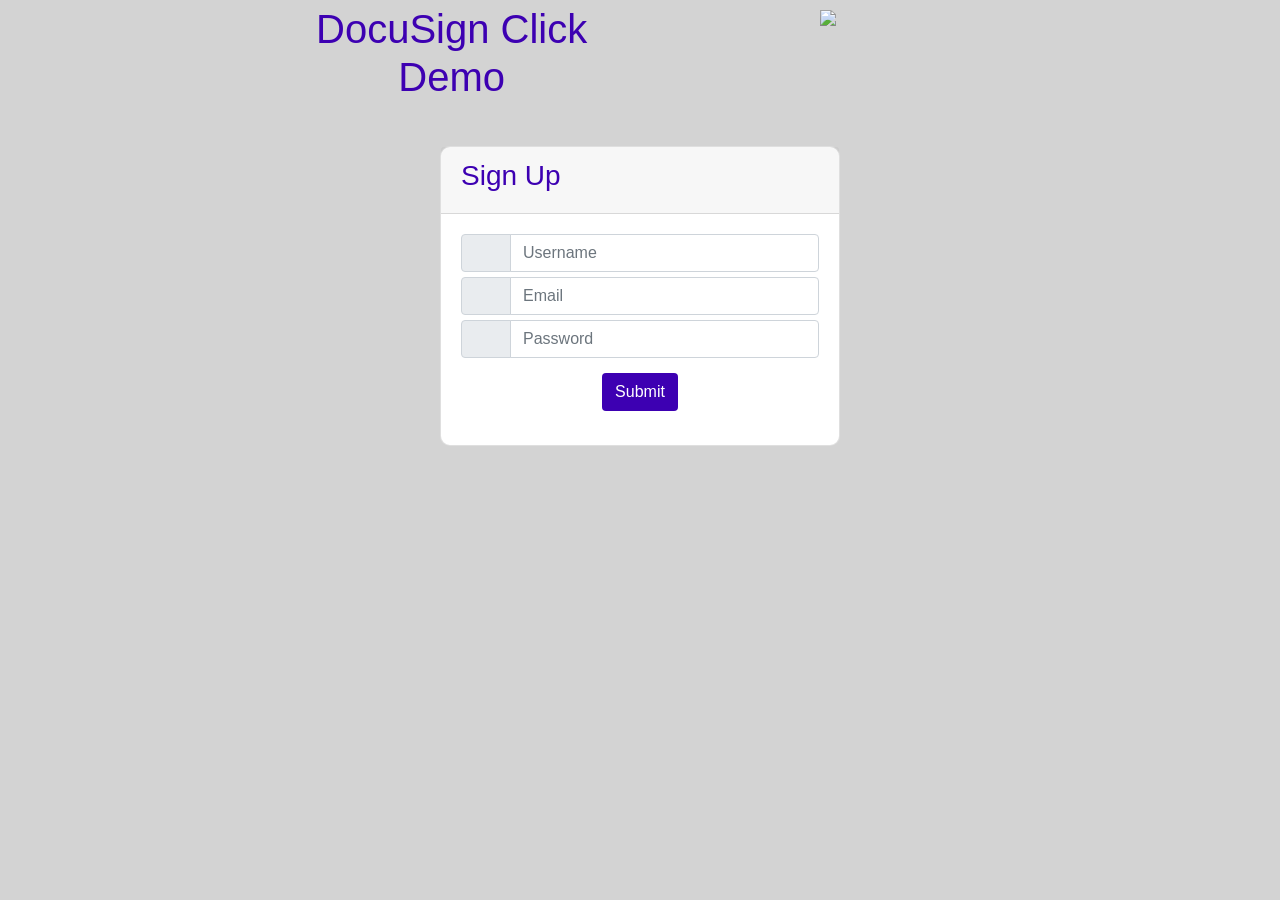
==== index.html @ 32ef611b "updates" ====
<!DOCTYPE html>
<html>
<head>
    <meta charset="utf-8" />
    <title>Sample Page Title</title><meta charset="utf-8">
    <meta name="viewport" content="width=device-width, initial-scale=1">
    <link rel="stylesheet" href="https://maxcdn.bootstrapcdn.com/bootstrap/4.3.1/css/bootstrap.min.css">
    <script src="https://ajax.googleapis.com/ajax/libs/jquery/3.4.1/jquery.min.js"></script>
    <script src="https://cdnjs.cloudflare.com/ajax/libs/popper.js/1.14.7/umd/popper.min.js"></script>
    <script src="https://maxcdn.bootstrapcdn.com/bootstrap/4.3.1/js/bootstrap.min.js"></script>
    <script src="https://demo.docusign.net/clickapi/sdk/latest/docusign-click.js"></script>
    <script src="https://kit.fontawesome.com/986cc1720d.js"></script>
    <link rel="stylesheet" href="demo.css">
    <script src="scripts.js"></script>
</head>
<body onload="loadImage()">
  <div class="container">
    <div class="jumbotron row">
      <div class="col-sm-2"></div>
      <div class="col-sm-4 my-auto">
        <h1>DocuSign Click Demo</h1>
      </div>
      <div class="col-sm-4">
        <img id="customerLogo" src="" class="img responsive">
      </div>
      <div class="col-sm-2"></div>
    </div>
    <div id="signUpForm" class="card">
      <div class="card-header">
				<h3 id="signInText">Sign Up</h3>
			</div>
      <div class="card-body" id="start">
        <form>
          <div class="input-group">
            <div class="input-group-prepend">
              <span class="input-group-text"><i class="far fa-user"></i></span>
            </div>
              <input type="text" class="form-control" id="username" placeholder="Username">
          </div>
          <div class="input-group">
            <div class="input-group-prepend">
              <span class="input-group-text"><i class="fas fa-at"></i></span>
            </div>
            <input type="email" class="form-control" id="email" placeholder="Email">
          </div>
          <div class="input-group">
            <div class="input-group-prepend">
              <span class="input-group-text"><i class="fas fa-key"></i></span>
            </div>
            <input type="password" class="form-control" id="password" placeholder="Password">
          </div>
          <div>
            <input type="hidden" id="userId">
          </div>
          <div class="form-group text-center">
              <button id="loginButton" onclick="showClickWrapper()" value="login" type="button" class="btn myBtn">Submit</button>
              <div id="spinner" style="display:none;margin-left:auto;margin-right:auto">
          		    <p>Loading Terms and Conditions  <i class="fas fa-spinner fa-spin"></i></p>
          		</div>
          </div>
        </form>
      </div>
    </div>
    <div id="signUpFormAgreed" class="card" style="display:none;">
      <div class="card-body text-center">
  				<form>
  					<div class="my-auto">
  						<p>Thanks! You'll receive an email to verify your account.</p>
  					</div>
            <div>
              <a id="cochref" href="" target="_blank">Click here to view your responses in your DocuSign Account</a>
            </div>
  				</form>
  		</div>
    </div>
    <div id="signUpDeclined" class="card" style="display:none;">
      <div class="card-body text-center">
  				<form>
  					<div class="my-auto">
  						<p>The user declined.</p>
  					</div>
  				</form>
  		</div>
    </div>
    <div id="ds-terms-of-service"></div>
  </div>
</body>
</html>
---- demo.css ----
/* change the background color behind your header image and text */
.jumbotron {
  background: none;
  padding: 5px;
  text-align: center;
}

/* change the background color of the webpage */
body {
  background-color: lightgrey;
}

/* change the color of the header text */
h1 {
  color: #3d00b2;
}

/* change the color of the "Sign Up" text */
h3 {
  color: #3d00b2;
}

.myBtn {
  background-color: #3d00b2;
  color: white;
  margin-top: 10px;
}

.input-group-prepend span{
width: 50px;
color: black;
}

.card {
height: 300px;
width: 400px;
margin: 0 auto; /* Added */
float: none; /* Added */
margin-bottom: 10px; /* Added */
border-radius: 10px;
}

.input-group {
  margin-bottom: 5px;
}
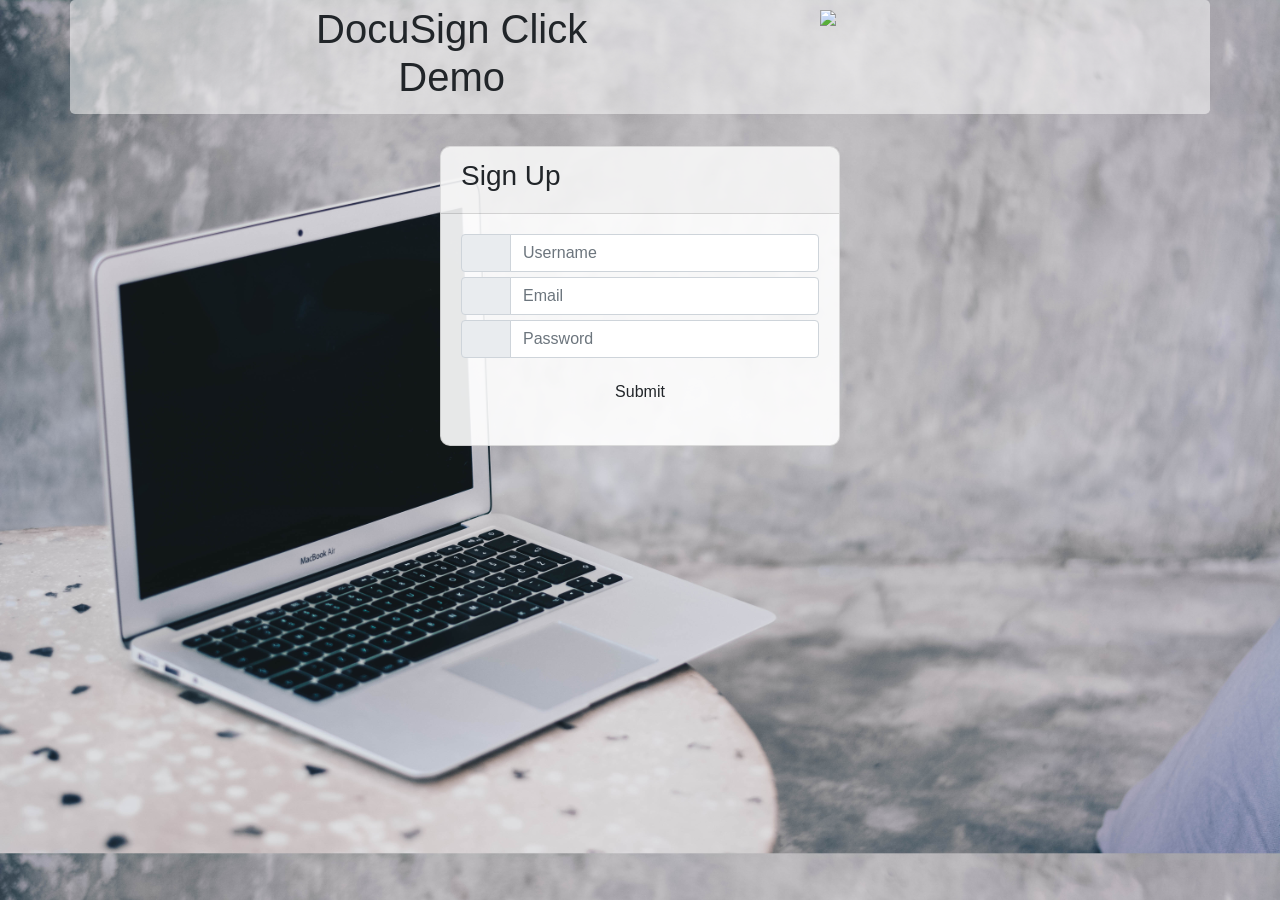
==== commit be55460b: "updates" ====
--- a/index.html
+++ b/index.html
@@ -18,7 +18,7 @@
     <div class="jumbotron row">
       <div class="col-sm-2"></div>
       <div class="col-sm-4 my-auto">
-        <h1>DocuSign Click Demo</h1>
+        <h1 id="jtHeader">DocuSign Click Demo</h1>
       </div>
       <div class="col-sm-4">
         <img id="customerLogo" src="" class="img responsive">
--- a/demo.css
+++ b/demo.css
@@ -3,26 +3,16 @@
   background: none;
   padding: 5px;
   text-align: center;
+  background-color: rgba(255,255,255,.5);
 }
 
 /* change the background color of the webpage */
 body {
-  background-color: lightgrey;
-}
-
-/* change the color of the header text */
-h1 {
-  color: #3d00b2;
-}
-
-/* change the color of the "Sign Up" text */
-h3 {
-  color: #3d00b2;
+  background-image: url("images/background.jpg");
+  background-size: cover;
 }
 
 .myBtn {
-  background-color: #3d00b2;
-  color: white;
   margin-top: 10px;
 }
 
@@ -38,6 +28,7 @@
 float: none; /* Added */
 margin-bottom: 10px; /* Added */
 border-radius: 10px;
+background-color: rgba(255,255,255,.9);
 }
 
 .input-group {
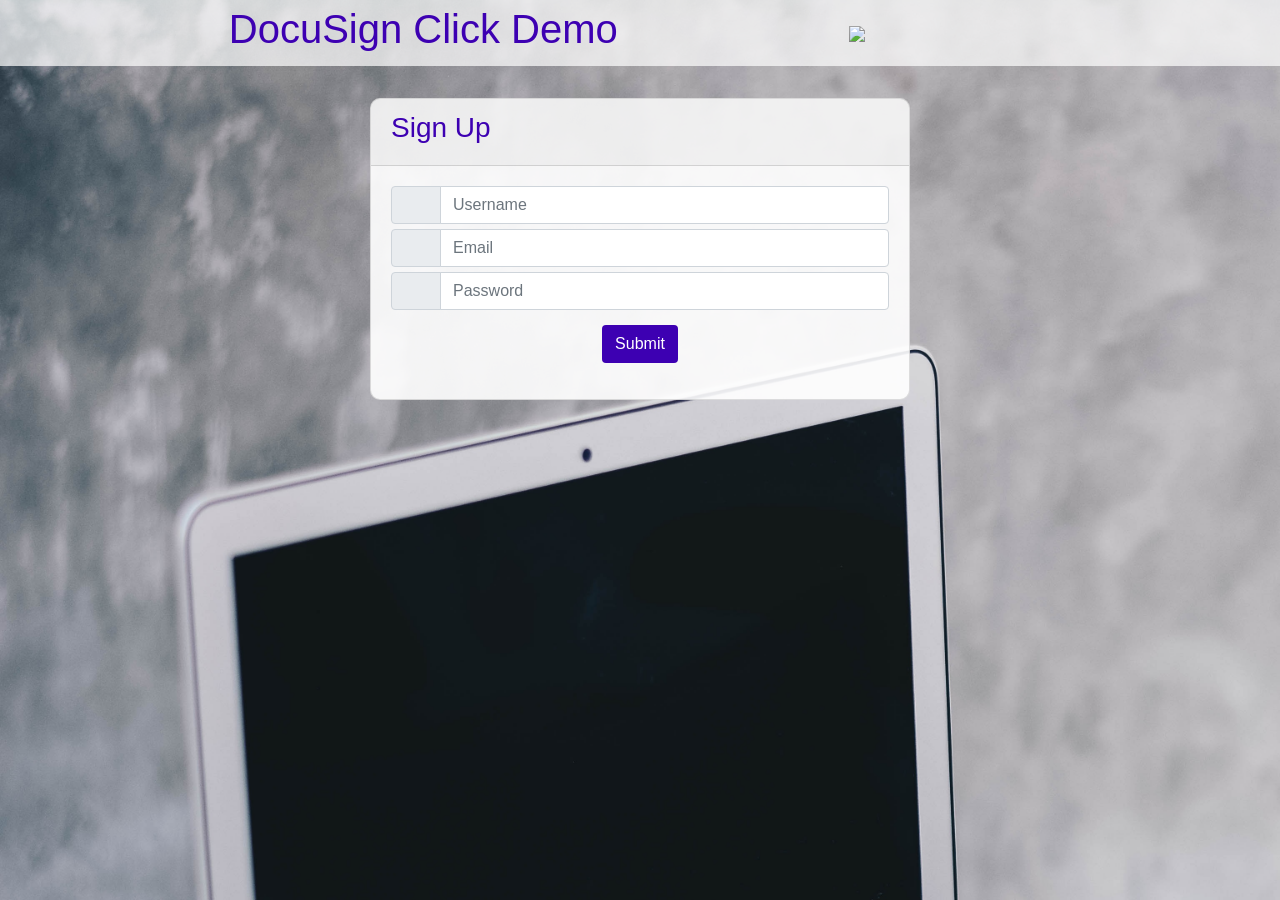
==== commit 4e3464a5: "updates" ====
--- a/index.html
+++ b/index.html
@@ -1,88 +1,99 @@
 <!DOCTYPE html>
 <html>
+
 <head>
-    <meta charset="utf-8" />
-    <title>Sample Page Title</title><meta charset="utf-8">
-    <meta name="viewport" content="width=device-width, initial-scale=1">
-    <link rel="stylesheet" href="https://maxcdn.bootstrapcdn.com/bootstrap/4.3.1/css/bootstrap.min.css">
-    <script src="https://ajax.googleapis.com/ajax/libs/jquery/3.4.1/jquery.min.js"></script>
-    <script src="https://cdnjs.cloudflare.com/ajax/libs/popper.js/1.14.7/umd/popper.min.js"></script>
-    <script src="https://maxcdn.bootstrapcdn.com/bootstrap/4.3.1/js/bootstrap.min.js"></script>
-    <script src="https://demo.docusign.net/clickapi/sdk/latest/docusign-click.js"></script>
-    <script src="https://kit.fontawesome.com/986cc1720d.js"></script>
-    <link rel="stylesheet" href="demo.css">
-    <script src="scripts.js"></script>
+  <meta charset="utf-8" />
+  <title>Sample Page Title</title>
+  <meta charset="utf-8">
+  <meta name="viewport" content="width=device-width, initial-scale=1">
+  <link rel="stylesheet" href="https://maxcdn.bootstrapcdn.com/bootstrap/4.3.1/css/bootstrap.min.css">
+  <script src="https://ajax.googleapis.com/ajax/libs/jquery/3.4.1/jquery.min.js"></script>
+  <script src="https://cdnjs.cloudflare.com/ajax/libs/popper.js/1.14.7/umd/popper.min.js"></script>
+  <script src="https://maxcdn.bootstrapcdn.com/bootstrap/4.3.1/js/bootstrap.min.js"></script>
+  <script src="https://demo.docusign.net/clickapi/sdk/latest/docusign-click.js"></script>
+  <script src="https://kit.fontawesome.com/986cc1720d.js"></script>
+  <link rel="stylesheet" href="demo.css">
+  <script src="scripts.js"></script>
 </head>
+
 <body onload="loadImage()">
+  <div class="jumbotron row">
+    <div class="col-sm-2"></div>
+    <div class="col-sm-4 my-auto">
+      <h1 id="jtHeader">DocuSign Click Demo</h1>
+    </div>
+    <div class="col-sm-4 my-auto">
+      <img id="customerLogo" src="" class="img responsive">
+    </div>
+    <div class="col-sm-2"></div>
+  </div>
   <div class="container">
-    <div class="jumbotron row">
-      <div class="col-sm-2"></div>
-      <div class="col-sm-4 my-auto">
-        <h1 id="jtHeader">DocuSign Click Demo</h1>
+    <div class="row">
+      <div class="col-xs-1 col-sm-3"></div>
+      <div class="col-xs-10 col-sm-6">
+        <div id="signUpForm" class="card">
+          <div class="card-header">
+            <h3 id="signInText">Sign Up</h3>
+          </div>
+          <div class="card-body" id="start">
+            <form>
+              <div class="input-group">
+                <div class="input-group-prepend">
+                  <span class="input-group-text"><i class="far fa-user"></i></span>
+                </div>
+                <input type="text" class="form-control" id="username" placeholder="Username">
+              </div>
+              <div class="input-group">
+                <div class="input-group-prepend">
+                  <span class="input-group-text"><i class="fas fa-at"></i></span>
+                </div>
+                <input type="email" class="form-control" id="email" placeholder="Email">
+              </div>
+              <div class="input-group">
+                <div class="input-group-prepend">
+                  <span class="input-group-text"><i class="fas fa-key"></i></span>
+                </div>
+                <input type="password" class="form-control" id="password" placeholder="Password">
+              </div>
+              <div>
+                <input type="hidden" id="userId">
+              </div>
+              <div class="form-group text-center">
+                <button id="loginButton" onclick="showClickWrapper()" value="login" type="button" class="btn myBtn">Submit</button>
+                <div id="spinner" style="display:none;margin-left:auto;margin-right:auto">
+                  <p>Loading Terms and Conditions <i class="fas fa-spinner fa-spin"></i></p>
+                </div>
+              </div>
+            </form>
+          </div>
+        </div>
       </div>
-      <div class="col-sm-4">
-        <img id="customerLogo" src="" class="img responsive">
-      </div>
-      <div class="col-sm-2"></div>
+      <div class="col-xs-1 col-sm-3"></div>
     </div>
-    <div id="signUpForm" class="card">
-      <div class="card-header">
-				<h3 id="signInText">Sign Up</h3>
-			</div>
-      <div class="card-body" id="start">
-        <form>
-          <div class="input-group">
-            <div class="input-group-prepend">
-              <span class="input-group-text"><i class="far fa-user"></i></span>
-            </div>
-              <input type="text" class="form-control" id="username" placeholder="Username">
-          </div>
-          <div class="input-group">
-            <div class="input-group-prepend">
-              <span class="input-group-text"><i class="fas fa-at"></i></span>
-            </div>
-            <input type="email" class="form-control" id="email" placeholder="Email">
-          </div>
-          <div class="input-group">
-            <div class="input-group-prepend">
-              <span class="input-group-text"><i class="fas fa-key"></i></span>
-            </div>
-            <input type="password" class="form-control" id="password" placeholder="Password">
-          </div>
-          <div>
-            <input type="hidden" id="userId">
-          </div>
-          <div class="form-group text-center">
-              <button id="loginButton" onclick="showClickWrapper()" value="login" type="button" class="btn myBtn">Submit</button>
-              <div id="spinner" style="display:none;margin-left:auto;margin-right:auto">
-          		    <p>Loading Terms and Conditions  <i class="fas fa-spinner fa-spin"></i></p>
-          		</div>
-          </div>
-        </form>
-      </div>
+  </div>
+  <div id="signUpFormAgreed" class="card" style="display:none;">
+    <div class="card-body text-center">
+      <form>
+        <div class="my-auto">
+          <p>Thanks! You'll receive an email to verify your account.</p>
+        </div>
+        <div>
+          <a id="cochref" href="" target="_blank">Click here to view your responses in your DocuSign Account</a>
+        </div>
+      </form>
     </div>
-    <div id="signUpFormAgreed" class="card" style="display:none;">
-      <div class="card-body text-center">
-  				<form>
-  					<div class="my-auto">
-  						<p>Thanks! You'll receive an email to verify your account.</p>
-  					</div>
-            <div>
-              <a id="cochref" href="" target="_blank">Click here to view your responses in your DocuSign Account</a>
-            </div>
-  				</form>
-  		</div>
+  </div>
+  <div id="signUpDeclined" class="card" style="display:none;">
+    <div class="card-body text-center">
+      <form>
+        <div class="my-auto">
+          <p>The user declined.</p>
+        </div>
+      </form>
     </div>
-    <div id="signUpDeclined" class="card" style="display:none;">
-      <div class="card-body text-center">
-  				<form>
-  					<div class="my-auto">
-  						<p>The user declined.</p>
-  					</div>
-  				</form>
-  		</div>
-    </div>
-    <div id="ds-terms-of-service"></div>
+  </div>
+  <div id="ds-terms-of-service"></div>
   </div>
 </body>
+
 </html>
--- a/demo.css
+++ b/demo.css
@@ -3,13 +3,13 @@
   background: none;
   padding: 5px;
   text-align: center;
-  background-color: rgba(255,255,255,.5);
+  background-color: rgba(255,255,255,.7);
 }
 
 /* change the background color of the webpage */
 body {
   background-image: url("images/background.jpg");
-  background-size: cover;
+  background-size: 2500px;
 }
 
 .myBtn {
@@ -22,11 +22,8 @@
 }
 
 .card {
-height: 300px;
-width: 400px;
 margin: 0 auto; /* Added */
 float: none; /* Added */
-margin-bottom: 10px; /* Added */
 border-radius: 10px;
 background-color: rgba(255,255,255,.9);
 }
@@ -34,3 +31,7 @@
 .input-group {
   margin-bottom: 5px;
 }
+
+#customerLogo {
+  height: 100px;
+}
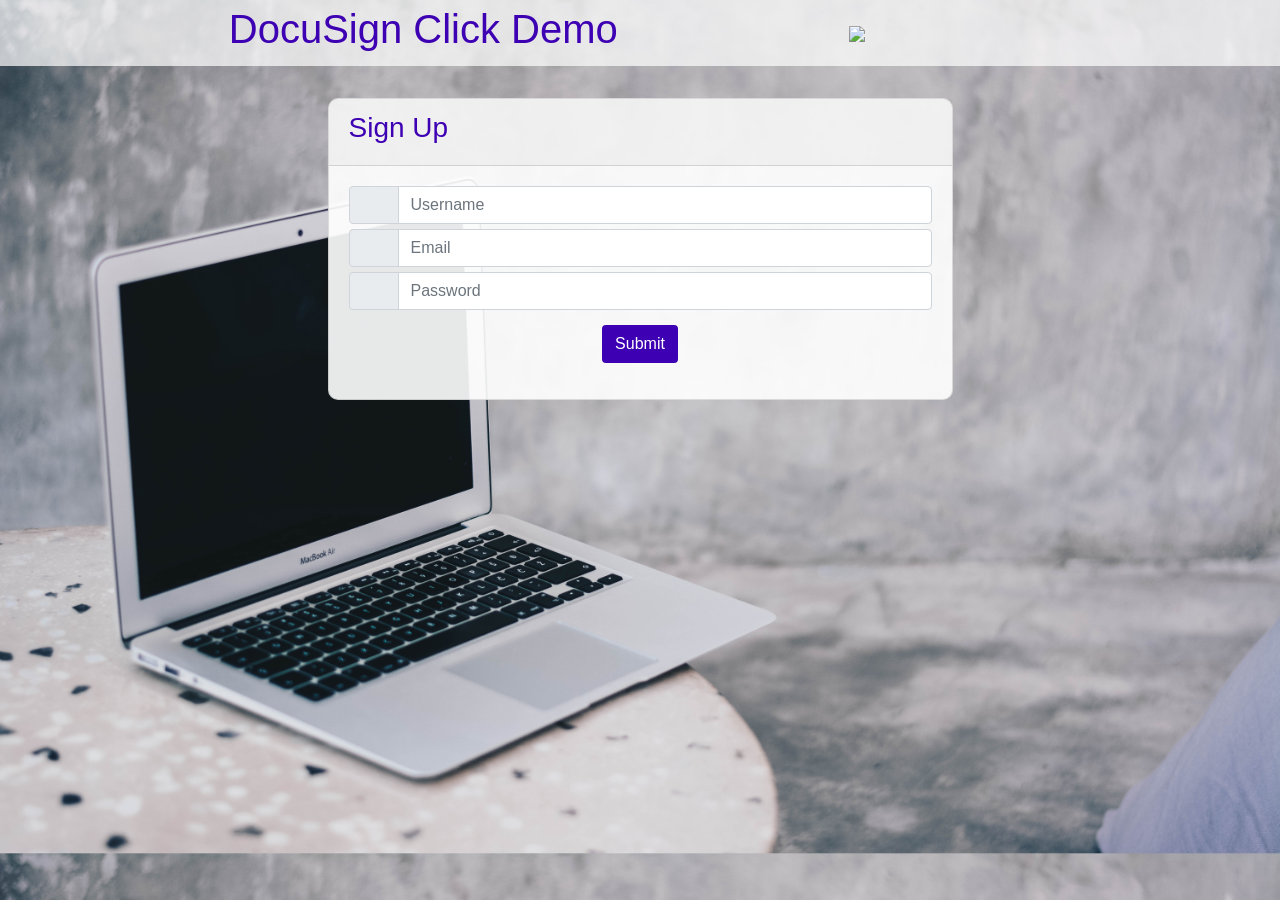
==== commit 4d656930: "updates" ====
--- a/index.html
+++ b/index.html
@@ -27,7 +27,7 @@
     </div>
     <div class="col-sm-2"></div>
   </div>
-  <div class="container">
+  <div>
     <div class="row">
       <div class="col-xs-1 col-sm-3"></div>
       <div class="col-xs-10 col-sm-6">
@@ -71,26 +71,38 @@
       <div class="col-xs-1 col-sm-3"></div>
     </div>
   </div>
-  <div id="signUpFormAgreed" class="card" style="display:none;">
-    <div class="card-body text-center">
-      <form>
-        <div class="my-auto">
-          <p>Thanks! You'll receive an email to verify your account.</p>
+  <div class="row">
+    <div class="col-xs-1 col-sm-3"></div>
+    <div class="col-xs-10 col-sm-6">
+      <div id="signUpFormAgreed" class="card" style="display:none;">
+        <div class="card-body text-center">
+          <form>
+            <div class="my-auto">
+              <p>Thanks! You'll receive an email to verify your account.</p>
+            </div>
+            <div>
+              <a id="cochref" href="" target="_blank">Click here to view your responses in your DocuSign Account</a>
+            </div>
+          </form>
         </div>
-        <div>
-          <a id="cochref" href="" target="_blank">Click here to view your responses in your DocuSign Account</a>
+      </div>
+    </div>
+    <div class="col-xs-1 col-sm-3"></div>
+  </div>
+  <div class="row">
+    <div class="col-xs-1 col-sm-3"></div>
+    <div class="col-xs-10 col-sm-6">
+      <div id="signUpDeclined" class="card" style="display:none;">
+        <div class="card-body text-center">
+          <form>
+            <div class="my-auto">
+              <p>The user declined.</p>
+            </div>
+          </form>
         </div>
-      </form>
+      </div>
     </div>
-  </div>
-  <div id="signUpDeclined" class="card" style="display:none;">
-    <div class="card-body text-center">
-      <form>
-        <div class="my-auto">
-          <p>The user declined.</p>
-        </div>
-      </form>
-    </div>
+    <div class="col-xs-1 col-sm-3"></div>
   </div>
   <div id="ds-terms-of-service"></div>
   </div>
--- a/demo.css
+++ b/demo.css
@@ -9,7 +9,7 @@
 /* change the background color of the webpage */
 body {
   background-image: url("images/background.jpg");
-  background-size: 2500px;
+  background-size: cover;
 }
 
 .myBtn {
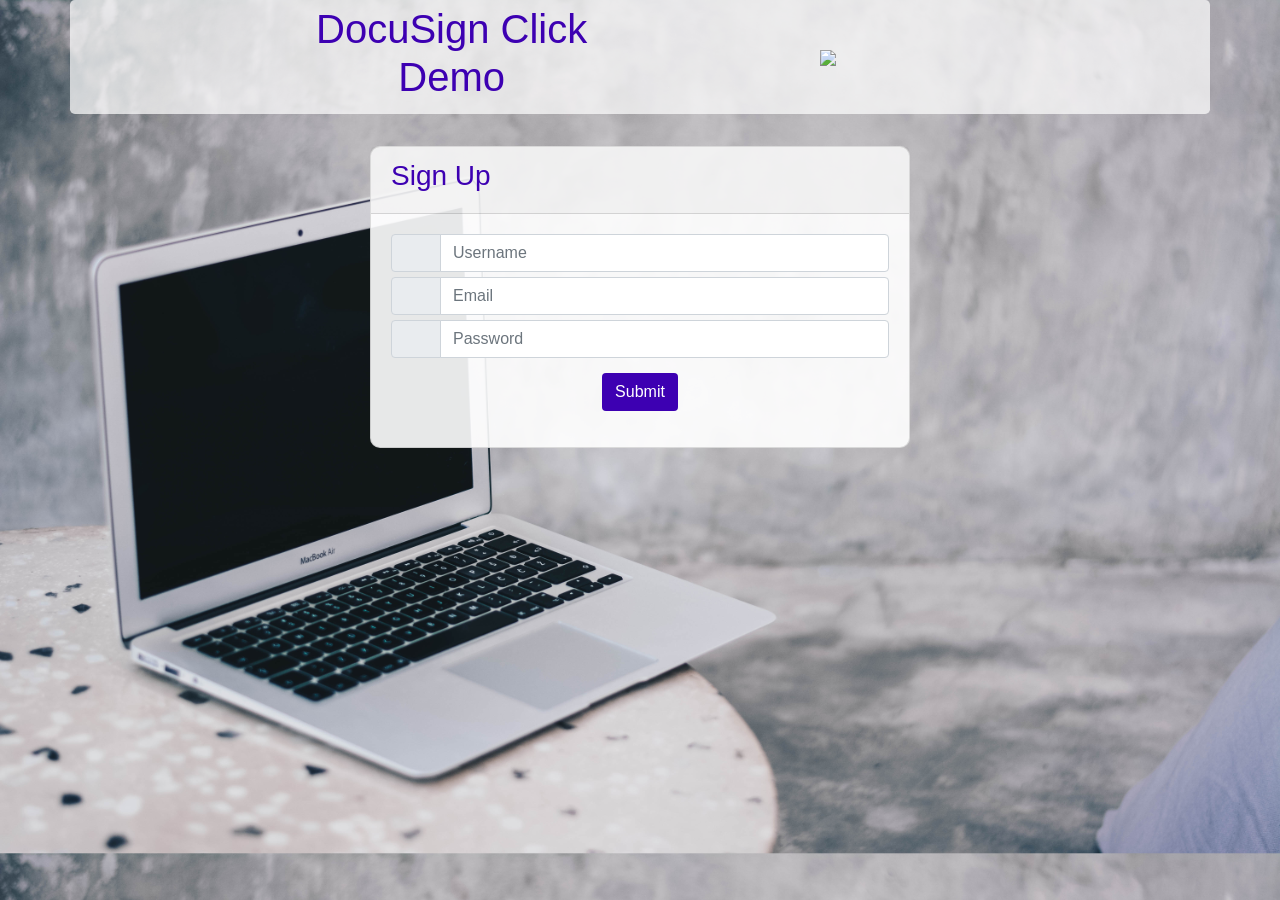
==== commit 16bb8f47: "updates" ====
--- a/index.html
+++ b/index.html
@@ -5,7 +5,7 @@
   <meta charset="utf-8" />
   <title>Sample Page Title</title>
   <meta charset="utf-8">
-  <meta name="viewport" content="width=device-width, initial-scale=1">
+  <meta name="viewport" content="width=device-width, initial-scale=1.0, maximum-scale=1, user-scalable=no">
   <link rel="stylesheet" href="https://maxcdn.bootstrapcdn.com/bootstrap/4.3.1/css/bootstrap.min.css">
   <script src="https://ajax.googleapis.com/ajax/libs/jquery/3.4.1/jquery.min.js"></script>
   <script src="https://cdnjs.cloudflare.com/ajax/libs/popper.js/1.14.7/umd/popper.min.js"></script>
@@ -17,20 +17,20 @@
 </head>
 
 <body onload="loadImage()">
-  <div class="jumbotron row">
-    <div class="col-sm-2"></div>
-    <div class="col-sm-4 my-auto">
-      <h1 id="jtHeader">DocuSign Click Demo</h1>
+  <div class="container">
+    <div class="jumbotron row">
+      <div class="col-sm-2"></div>
+      <div class="col-sm-4 my-auto">
+        <h1 id="jtHeader">DocuSign Click Demo</h1>
+      </div>
+      <div class="col-sm-4 my-auto">
+        <img id="customerLogo" src="" class="img responsive">
+      </div>
+      <div class="col-sm-2"></div>
     </div>
-    <div class="col-sm-4 my-auto">
-      <img id="customerLogo" src="" class="img responsive">
-    </div>
-    <div class="col-sm-2"></div>
-  </div>
-  <div>
     <div class="row">
-      <div class="col-xs-1 col-sm-3"></div>
-      <div class="col-xs-10 col-sm-6">
+      <div class="col-xs-2 col-sm-3 col-md-3"></div>
+      <div class="col-xs-8 col-sm-6 col-md-6">
         <div id="signUpForm" class="card">
           <div class="card-header">
             <h3 id="signInText">Sign Up</h3>
@@ -68,12 +68,12 @@
           </div>
         </div>
       </div>
-      <div class="col-xs-1 col-sm-3"></div>
+      <div class="col-xs-2 col-sm-3 col-md-3"></div>
     </div>
   </div>
   <div class="row">
-    <div class="col-xs-1 col-sm-3"></div>
-    <div class="col-xs-10 col-sm-6">
+    <div class="col-xs-2 col-sm-3 col-md-3"></div>
+    <div class="col-xs-8 col-sm-6 col-md-6">
       <div id="signUpFormAgreed" class="card" style="display:none;">
         <div class="card-body text-center">
           <form>
@@ -87,11 +87,11 @@
         </div>
       </div>
     </div>
-    <div class="col-xs-1 col-sm-3"></div>
+    <div class="col-xs-2 col-sm-3 col-md-3"></div>
   </div>
   <div class="row">
-    <div class="col-xs-1 col-sm-3"></div>
-    <div class="col-xs-10 col-sm-6">
+    <div class="col-xs-2 col-sm-3 col-md-3"></div>
+    <div class="col-xs-8 col-sm-6 col-md-6">
       <div id="signUpDeclined" class="card" style="display:none;">
         <div class="card-body text-center">
           <form>
@@ -102,7 +102,7 @@
         </div>
       </div>
     </div>
-    <div class="col-xs-1 col-sm-3"></div>
+    <div class="col-xs-2 col-sm-3 col-md-3"></div>
   </div>
   <div id="ds-terms-of-service"></div>
   </div>
